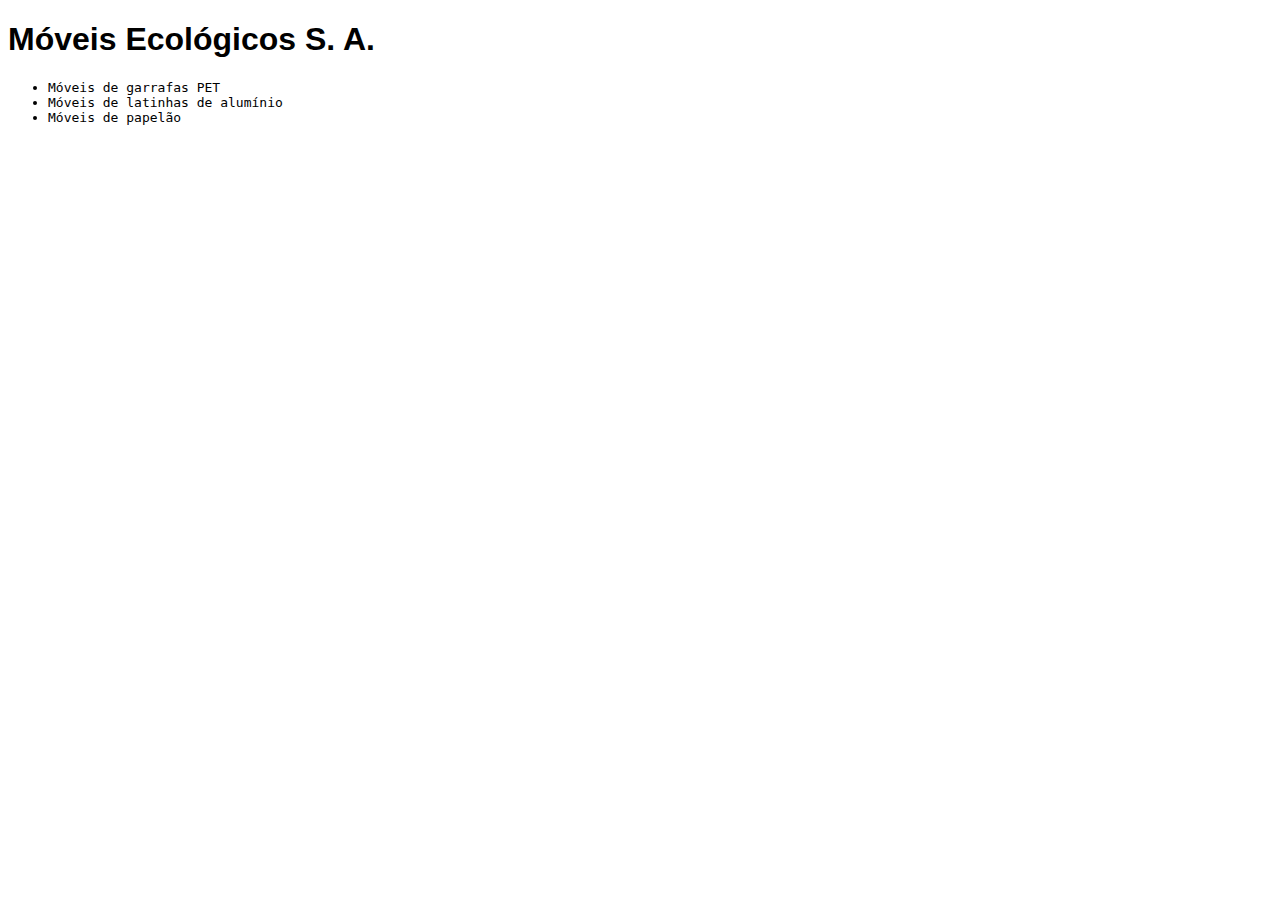
==== index.html @ 1b6ed69e "Commit inicial" ====
﻿<!DOCTYPE html>
<html>
 <head>
  <meta charset="utf-8" />
  <meta name="description" content="Móveis ecológicos">
  <meta name="keywords" content="moveis ecologicos">
  <link rel="stylesheet" href="estilos.css">
 </head>
 <body>
  <h1>Móveis Ecológicos S. A.</h1>
  <ul>
   <li>Móveis de garrafas PET</li>
   <li>Móveis de latinhas de alumínio</li>
   <li>Móveis de papelão</li>
  </ul>
 </body>
</html>
---- estilos.css ----
﻿h1 {
font-family: sans-serif;
}
li {
font-family: monospace;
}
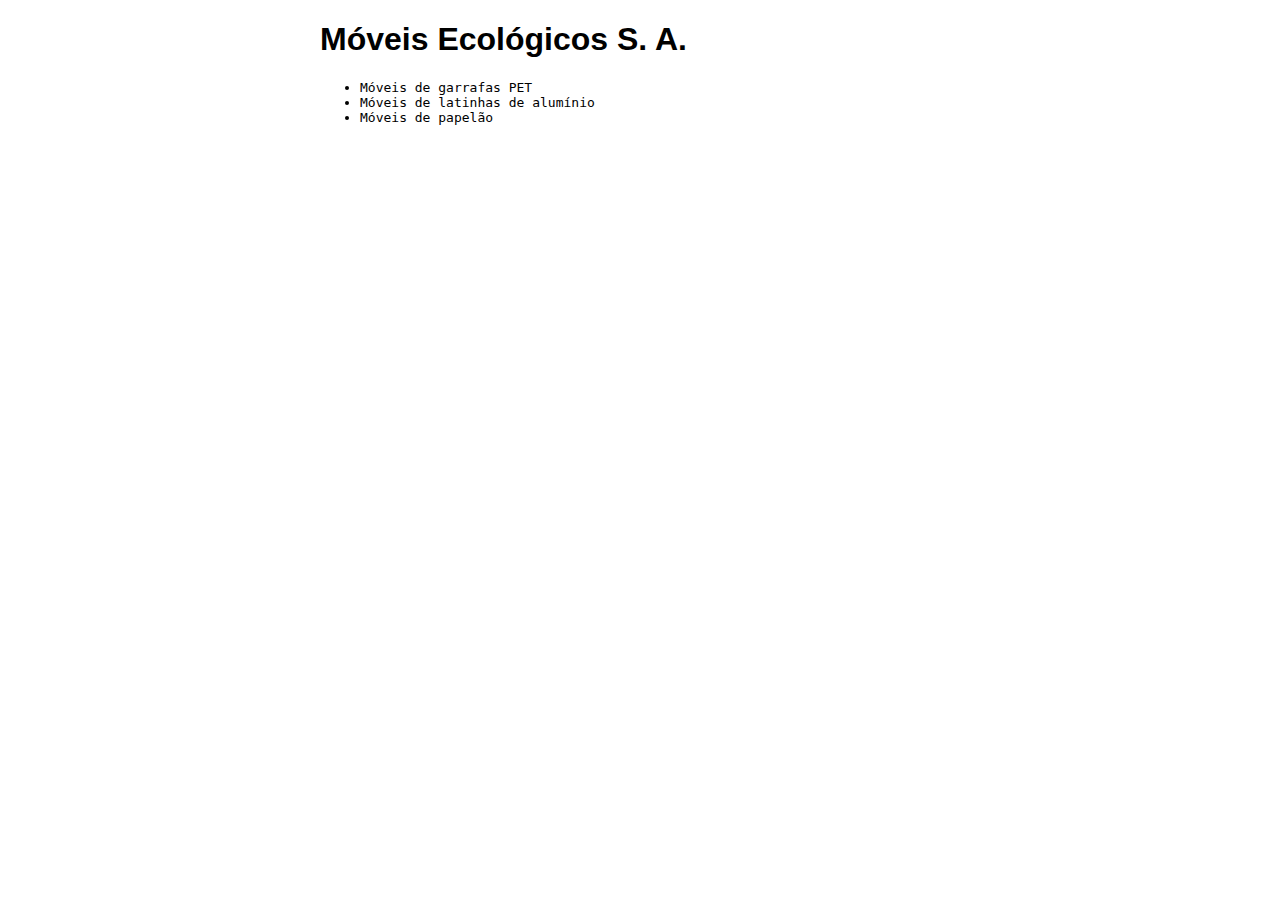
==== commit fc7846e6: "Inserindo titulo" ====
--- a/index.html
+++ b/index.html
@@ -5,6 +5,7 @@
   <meta name="description" content="Móveis ecológicos">
   <meta name="keywords" content="moveis ecologicos">
   <link rel="stylesheet" href="estilos.css">
+  <title>Móveis Ecológicos</title>
  </head>
  <body>
   <h1>Móveis Ecológicos S. A.</h1>
--- a/estilos.css
+++ b/estilos.css
@@ -4,3 +4,8 @@
 li {
 font-family: monospace;
 }
+body {
+width: 50%;
+margin: auto;
+}
+
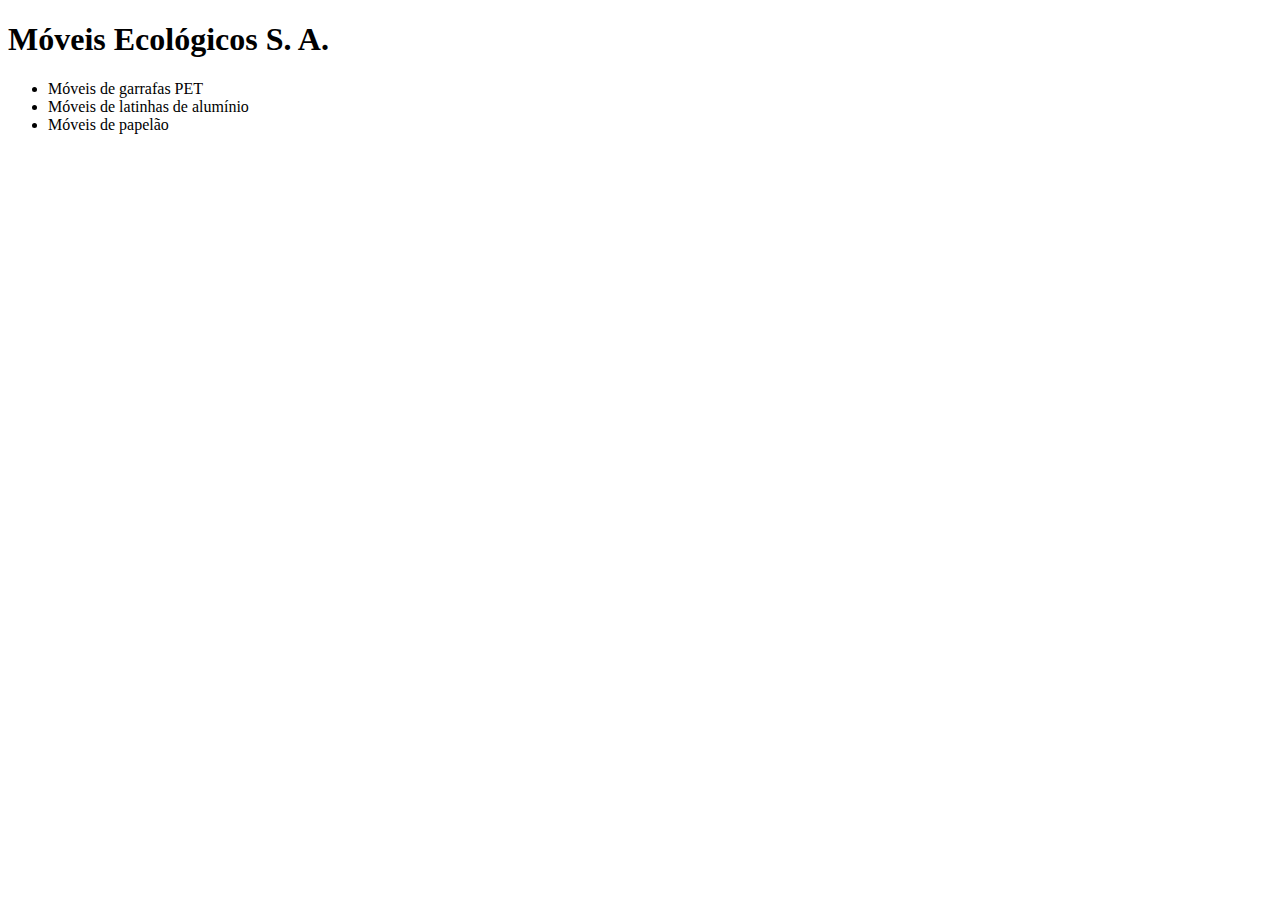
==== commit d0c01a62: "Movendo principal.js" ====
--- a/index.html
+++ b/index.html
@@ -4,11 +4,13 @@
   <meta charset="utf-8" />
   <meta name="description" content="Móveis ecológicos">
   <meta name="keywords" content="moveis ecologicos">
-  <link rel="stylesheet" href="estilos.css">
+  <link rel="stylesheet" href="principal.css">
   <title>Móveis Ecológicos</title>
+  <script src="js/principal.js"></script>
  </head>
- <body>
+ <body onload="trocaBanner();">
   <h1>Móveis Ecológicos S. A.</h1>
+  <h2 id="mensagem"></h2>
   <ul>
    <li>Móveis de garrafas PET</li>
    <li>Móveis de latinhas de alumínio</li>
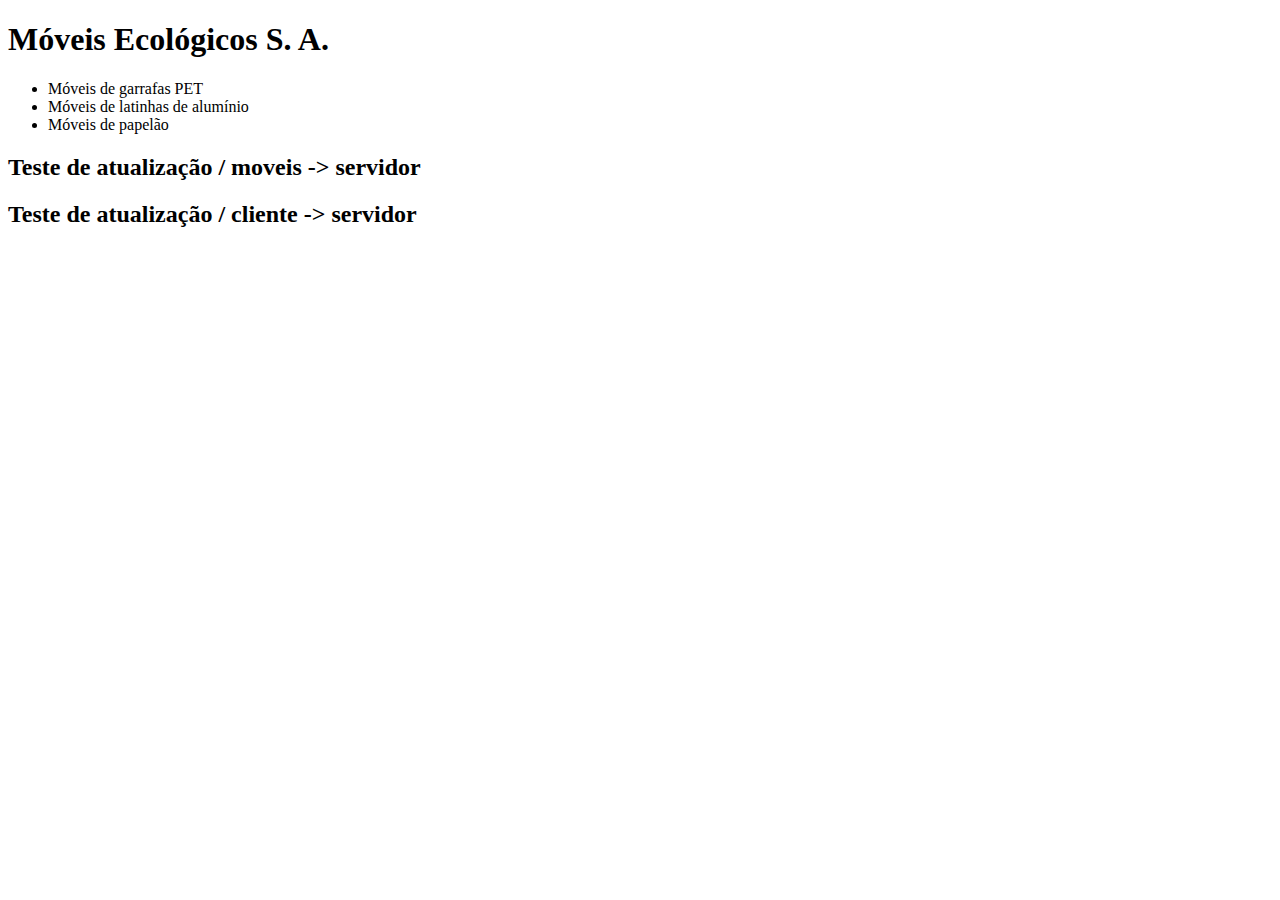
==== commit 84f51243: "Teste de atualização / cliente -> servidor" ====
--- a/index.html
+++ b/index.html
@@ -16,5 +16,7 @@
    <li>Móveis de latinhas de alumínio</li>
    <li>Móveis de papelão</li>
   </ul>
+  <h2>Teste de atualização / moveis -> servidor</h2>
+  <h2>Teste de atualização / cliente -> servidor</h2>
  </body>
 </html>
